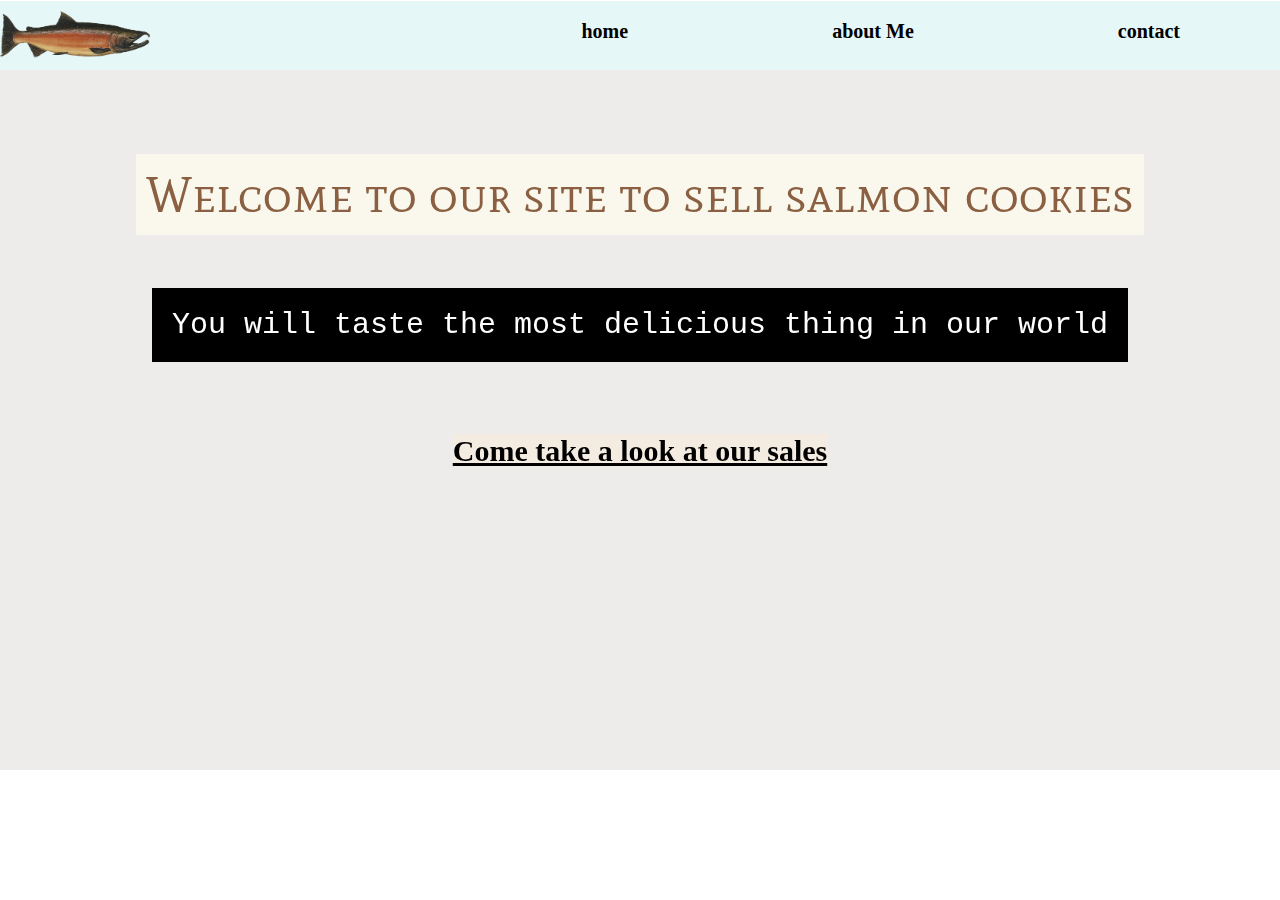
==== index.html @ ec354984 "fix file name" ====
<!DOCTYPE html>
<html lang="en">

<head>
    <meta charset="UTF-8">
    <meta http-equiv="X-UA-Compatible" content="IE=edge">
    <meta name="viewport" content="width=device-width, initial-scale=1.0">
    <link rel="stylesheet" href="./css/style.css">
    <link rel="stylesheet" href="./css/reset.css">
    <link rel="preconnect" href="https://fonts.gstatic.com">
<link href="https://fonts.googleapis.com/css2?family=Mate+SC&display=swap" rel="stylesheet">
    <title>Salmon Cookies</title>
</head>

<body>
    <header>
        <img src="./img/salmon.png" alt="">
        <nav>
            <ul>
                <li>home</li>
                <li>about Me</li>
                <li>contact</li>
            </ul>
        </nav>
    </header>

    <main id="indexMain">

        <h1><span>Welcome to our site to sell salmon cookies</span></h1>
        <h3><span>You will taste the most delicious thing in our world</span></h3>

        <a href="sales.html">Come take a look at our sales </a>
    </main>
    <footer>

    </footer>

</body>

</html>
---- css/style.css ----
header img {
    width: 150px;
    margin-top: 10px;
  }
  header{
    position:fixed;
    top:1px;
    background-color: rgb(230, 247, 248);
    width: 100%;
    height: 70px;
  }
  
  header nav {
    float: right;
  }
  
  header nav ul li {
    display: inline-block;
    font-size: 20px;
    margin-left: 100px;
    margin-right: 100px;
    margin-top: 20px;
    font-weight: bold;
  }
  main{
    margin-top: 70px;
    height: 700px;

  }
  
  #indexMain{
    background-image: url("https://cdn.shopify.com/s/files/1/0017/4024/2996/products/salmon-potato-cookies-dog-treats-natural-cornish-pet-340362_1409x1409.jpg?v=1599135799");
    background-color: #f1eaea;
    background-position: center;
    background-repeat: no-repeat;
    background-size: cover;
    filter: grayscale(60%);
    text-align: center;
  }
  #indexMain a{
    color: black;
    font-size: 30px;
    position: relative;
    top: 300px;
    font-weight: bold;
    filter: opacity(300%);
    background-color: blanchedalmond;
    font-family: Georgia, Times, "Times New Roman", serif;
   
}
#indexMain a:hover{
    color: blue;
    font-size: 40px;
    position: relative;
    top: 300px;
    font-weight: bold;
    
    background-color: rgb(255, 255, 255);
    font-family: Georgia, Times, "Times New Roman", serif;
   
}
#indexMain h1 span{
    position: relative;
    top: 100px;
    padding: 10px;
    font-size: 50px;
    color: rgb(192, 86, 10);
    background-color: cornsilk;
    font-family: 'Mate SC', serif;
}

#indexMain h3 span{
    font-family: 'Courier New', monospace;
    position: relative;
    top: 200px;
    font-size: 30px;
    background-color: black;
    color: white;
    padding: 20px;
    line-height: 10px;
}

#sales{
    text-align: center;

}
#sales h3{
    color:chocolate;
    font-family: 'Courier New', monospace;
   margin-top: 50px;
   font-size: 25px;

}
#sales ul {
    font-size: 18px;
    list-style:circle;
    line-height: 2;
   
}
#sales ul li {
    list-style: circle;
}
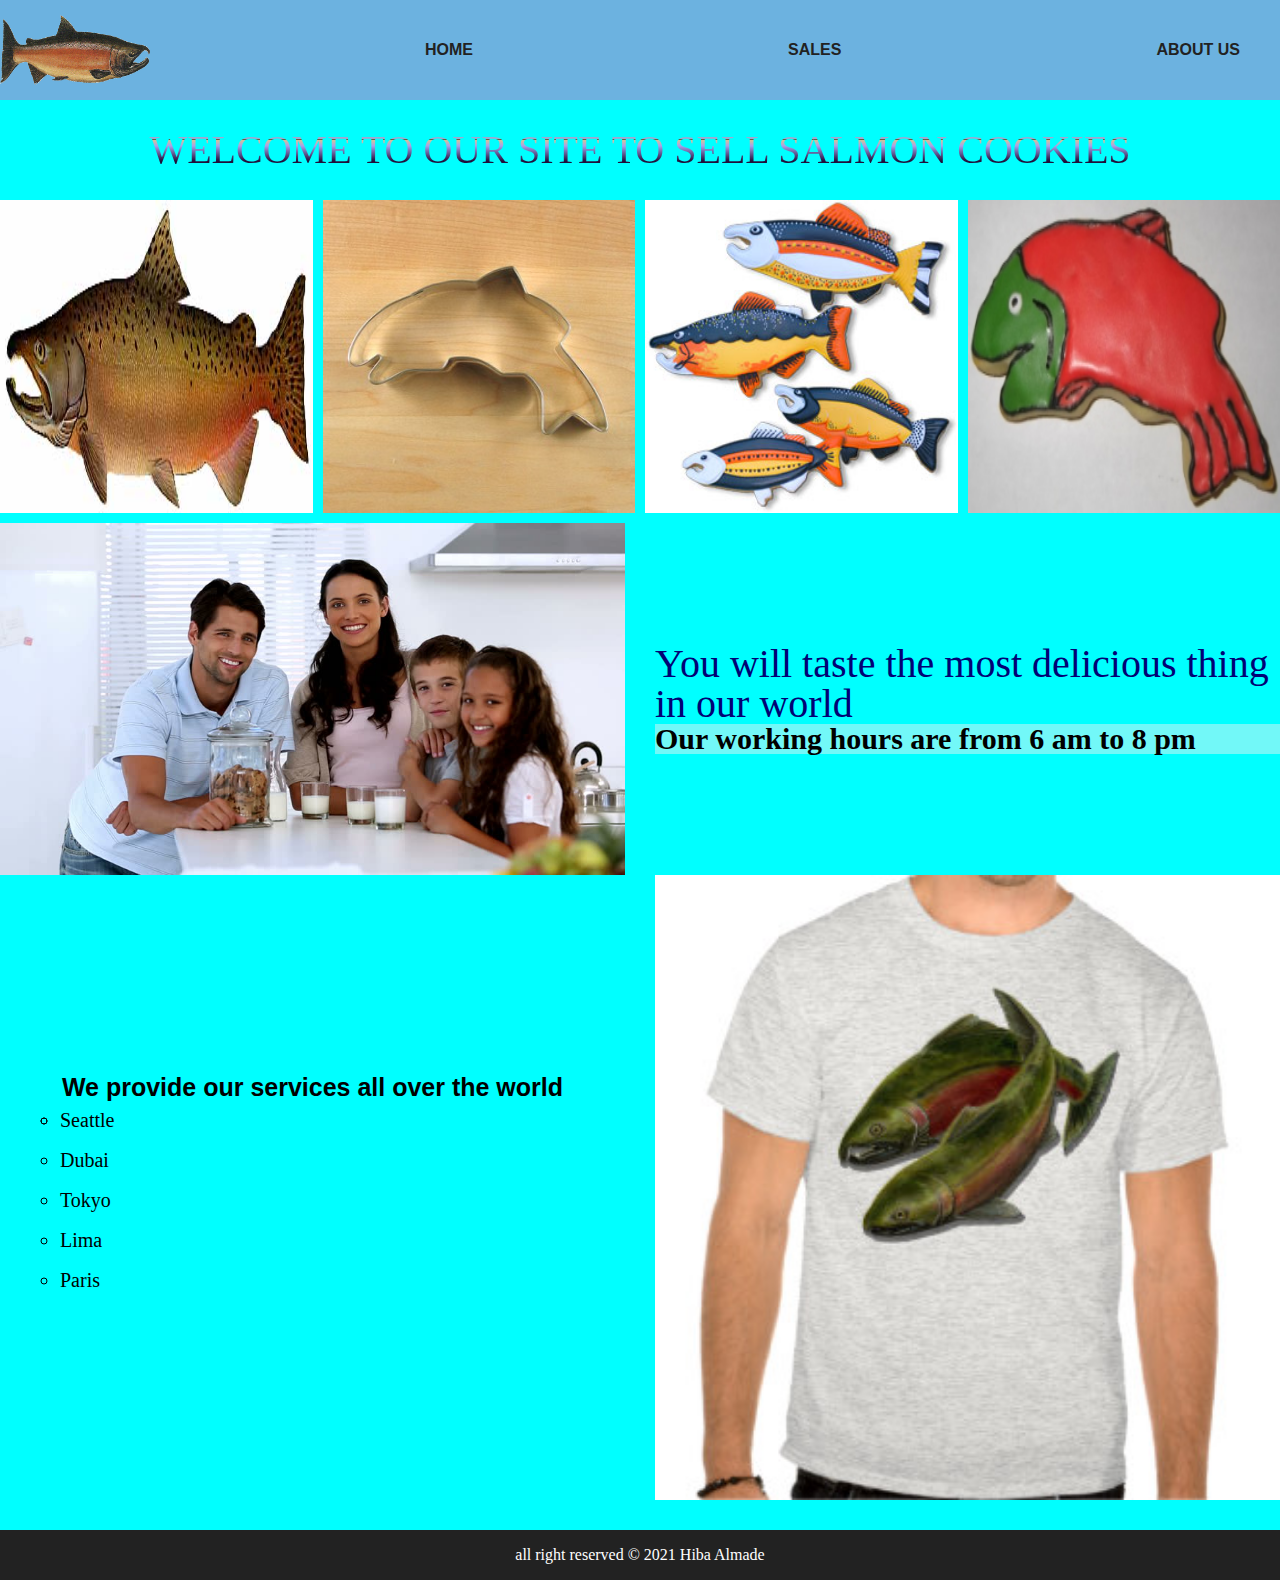
==== commit fada800e: "lab08 done" ====
--- a/index.html
+++ b/index.html
@@ -1,3 +1,7 @@
+<!-- 
+
+
+
 <!DOCTYPE html>
 <html lang="en">
 
@@ -37,4 +41,65 @@
 
 </body>
 
-</html>
+</html> -->
+
+
+<!DOCTYPE html>
+<html lang="en">
+<head>
+    <meta charset="UTF-8">
+    <meta http-equiv="X-UA-Compatible" content="IE=edge">
+    <meta name="viewport" content="width=device-width, initial-scale=1.0">
+    <link rel="stylesheet" href="./css/reset.css">
+    <link rel="stylesheet" href="./css/style.css">
+    <title>Document</title>
+</head>
+<body id="index">
+    <header>
+        <img src="./img/salmon.png" alt="">
+        <a href="index.html">Home </a>
+        <a href="sales.html">Sales</a>
+        <a href="#">About us</a>
+       
+    </header>
+
+    <main>
+        <section>
+           <h1>Welcome to our site to sell salmon cookies</h1>
+        </section>
+
+        <section>
+            <img src="./img/chinook.jpg" alt="">
+            <img src="./img/cutter.jpeg" alt="">
+            <img src="./img/fish.jpg" alt="">
+            <img src="./img/frosted-cookie.jpg" alt="">
+        </section>
+        <section>
+            <img src="./img/family.jpg" alt="">
+
+            <div>
+                <h4>You will taste the most delicious thing in our world</h4>
+                <h3>Our working hours are from 6 am to 8 pm</h3>
+            </div>
+        </section>
+
+        <section>
+            <div>
+                <h2>We provide our services all over the world</h2>
+                <ul>
+                    <li>Seattle</li>
+                    <li>Dubai</li>
+                    <li>Tokyo</li>
+                    <li>Lima</li>
+                    <li>Paris</li>
+                </ul>
+            </div>
+            <img src="./img/shirt.jpg" alt="">
+        </section>
+
+    </main>
+    <footer>
+        all right reserved &copy; 2021 Hiba Almade
+    </footer>
+</body>
+</html>--- a/css/style.css
+++ b/css/style.css
@@ -1,33 +1,136 @@
- header img {
+#index{
+  background-image: url("https://img2.goodfon.com/wallpaper/nbig/e/47/chelovek-more-fon-5096.jpg");
+  background-repeat: no-repeat;
+  background-position: center;
+  background-size: cover;
+  background-color: cyan;
+} 
+ 
+body {
+  display: grid;
+  grid-template-rows: 100px 1fr 50px;
+  gap: 30px;
+  width: 100%;
+  margin: 0 auto;
+}
+
+img{
+  width:100%;
+  height: 100%;
+}
+
+
+  
+header {
+  display: flex;
+  align-items: center;
+  justify-content: space-between;
+  background-color: #6cb2e0;
+}
+
+
+header a {
+  text-decoration: none;
+  text-transform: uppercase;
+  color: #222;
+  padding: 0 40px;
+  font-weight: bold;
+  font-family:sans-serif;
+}
+
+header img {
     width: 150px;
-    margin-top: 10px;
+    height: 70px;
+    
   }
-  header{
-    position:fixed;
-    top:1px;
-    background-color: rgb(230, 247, 248);
-    width: 100%;
-    height: 70px;
-  }
-  
-  header nav {
-    float: right;
-  }
-  
-  header nav ul li {
-    display: inline-block;
-    font-size: 20px;
-    margin-left: 100px;
-    margin-right: 100px;
-    margin-top: 20px;
-    font-weight: bold;
-  }
-  main{
-    margin-top: 70px;
-    height: 700px;
-
-  }
-  
+
+  main section:nth-child(1){
+    margin-bottom: 30px;
+    align-items: center;
+    font-size: 40px;
+    text-align: center;
+
+
+}
+h1{
+  background: linear-gradient(to bottom, #9fa8cf 22%,#634f2c 24%, #cfc09f 26%, #cfc09f 27%,#a6a1eb 40%,#1f0f3a 78%); 
+    -webkit-background-clip: text;
+    -webkit-text-fill-color: transparent;
+    color: #fff;
+font-family: 'Playfair Display', serif;
+    position: relative;
+	text-transform: uppercase;	
+	margin: 0;
+	font-weight: 400;}
+
+main section:nth-child(2){
+  display: grid;
+  grid-template-columns: 1fr 1fr 1fr 1fr;
+  gap:10px;
+  margin-bottom:10px;
+}
+
+main section:nth-child(3){
+  display: grid;
+  grid-template-columns: 1fr 1fr;
+  gap:30px;
+  align-items: center;
+
+}
+
+main section:nth-child(4){
+  display: grid;
+  grid-template-columns: 1fr 1fr;
+  gap:30px;
+  align-items: center;
+  justify-content: center;
+  text-align: center;
+
+}
+
+h4{
+  font-size: 40px;
+  font-family: 'Times New Roman', Times, serif;
+  color: rgb(2, 2, 116);
+
+}
+h3{
+  font-size: 30px;
+  font-weight: bold;
+  background-color: rgba(241, 241, 240, 0.473);
+
+}
+
+h2{
+  font-size: 25px;
+  font-family: Verdana, Geneva, Tahoma, sans-serif;
+  font-weight: bold;
+}
+ul{
+  list-style:circle;
+  border: 1px;
+ 
+	font-size: 20px;
+  display:list-item;
+  text-align: left;
+  margin-left: 60px;
+  font-family:Tahoma;
+  line-height: 2;
+}
+
+ul li{
+  font-size: 20px;
+}
+
+
+footer {
+  display: flex;
+    align-items: center;
+    justify-content: center;
+    background: #222;
+    color: #fff;
+}
+/* 
   #indexMain{
     background-image: url("https://cdn.shopify.com/s/files/1/0017/4024/2996/products/salmon-potato-cookies-dog-treats-natural-cornish-pet-340362_1409x1409.jpg?v=1599135799");
     background-color: #f1eaea;
@@ -47,8 +150,8 @@
     background-color: blanchedalmond;
     font-family: Georgia, Times, "Times New Roman", serif;
    
-}
-#indexMain a:hover{
+} */
+/* #indexMain a:hover{
     color: blue;
     font-size: 40px;
     position: relative;
@@ -78,25 +181,76 @@
     color: white;
     padding: 20px;
     line-height: 10px;
-}
+} */
 
 #sales{
-    text-align: center;
-
-}
+  background-image: url("https://y4n8r5d6.rocketcdn.me/wp-content/uploads/2021/01/20210210_161204-scaled-e1613141894194.jpg");
+ height: 700px;
+}
+
+
+table, td, th {  
+  border: 1px solid rgb(7, 0, 0);
+  text-align: left;
+  
+}
+
+table {
+  border-collapse:initial;
+  width: 100%;
+  background-color: rgba(255, 255, 255, 0.733);
+  position: absolute;
+  top:150px;
+  
+}
+
+ table th {
+  padding: 15px;
+  height: 50px;
+  font-weight: bold;
+  font-size: 24px;
+  margin-top: 100px;
+  border: 1px solid rgb(17, 1, 1);
+  text-align: center;
+}
+
+table td{
+  text-align: center;
+  padding: 15px;
+  height: 50px;
+  font-weight: bold;
+  font-size: 20px;
+  margin-top: 100px;
+  border: 1px solid rgb(17, 1, 1);
+
+}
+
 #sales h3{
     color:chocolate;
     font-family: 'Courier New', monospace;
    margin-top: 50px;
    font-size: 25px;
+   
+   font-weight: bold;
+   margin-bottom: 3px;
+   background-color: rgba(0, 0, 0, 0.788);
+   padding: 30px;
+   margin-right: 900px;
+   
 
 }
 #sales ul {
     font-size: 18px;
-    list-style:circle;
+    font-weight: bold;
+    list-style: inside;
     line-height: 2;
-   
-}
+   margin-left: 70px;
+   background-color: rgba(148, 177, 231, 0.507);
+   margin-right: 900px;
+   padding: 20px;
+
+}
+
 #sales ul li {
-    list-style: circle;
+  list-style: inside;
 }--- a/css/style.css
+++ b/css/style.css
@@ -1,33 +1,136 @@
- header img {
+#index{
+  background-image: url("https://img2.goodfon.com/wallpaper/nbig/e/47/chelovek-more-fon-5096.jpg");
+  background-repeat: no-repeat;
+  background-position: center;
+  background-size: cover;
+  background-color: cyan;
+} 
+ 
+body {
+  display: grid;
+  grid-template-rows: 100px 1fr 50px;
+  gap: 30px;
+  width: 100%;
+  margin: 0 auto;
+}
+
+img{
+  width:100%;
+  height: 100%;
+}
+
+
+  
+header {
+  display: flex;
+  align-items: center;
+  justify-content: space-between;
+  background-color: #6cb2e0;
+}
+
+
+header a {
+  text-decoration: none;
+  text-transform: uppercase;
+  color: #222;
+  padding: 0 40px;
+  font-weight: bold;
+  font-family:sans-serif;
+}
+
+header img {
     width: 150px;
-    margin-top: 10px;
+    height: 70px;
+    
   }
-  header{
-    position:fixed;
-    top:1px;
-    background-color: rgb(230, 247, 248);
-    width: 100%;
-    height: 70px;
-  }
-  
-  header nav {
-    float: right;
-  }
-  
-  header nav ul li {
-    display: inline-block;
-    font-size: 20px;
-    margin-left: 100px;
-    margin-right: 100px;
-    margin-top: 20px;
-    font-weight: bold;
-  }
-  main{
-    margin-top: 70px;
-    height: 700px;
-
-  }
-  
+
+  main section:nth-child(1){
+    margin-bottom: 30px;
+    align-items: center;
+    font-size: 40px;
+    text-align: center;
+
+
+}
+h1{
+  background: linear-gradient(to bottom, #9fa8cf 22%,#634f2c 24%, #cfc09f 26%, #cfc09f 27%,#a6a1eb 40%,#1f0f3a 78%); 
+    -webkit-background-clip: text;
+    -webkit-text-fill-color: transparent;
+    color: #fff;
+font-family: 'Playfair Display', serif;
+    position: relative;
+	text-transform: uppercase;	
+	margin: 0;
+	font-weight: 400;}
+
+main section:nth-child(2){
+  display: grid;
+  grid-template-columns: 1fr 1fr 1fr 1fr;
+  gap:10px;
+  margin-bottom:10px;
+}
+
+main section:nth-child(3){
+  display: grid;
+  grid-template-columns: 1fr 1fr;
+  gap:30px;
+  align-items: center;
+
+}
+
+main section:nth-child(4){
+  display: grid;
+  grid-template-columns: 1fr 1fr;
+  gap:30px;
+  align-items: center;
+  justify-content: center;
+  text-align: center;
+
+}
+
+h4{
+  font-size: 40px;
+  font-family: 'Times New Roman', Times, serif;
+  color: rgb(2, 2, 116);
+
+}
+h3{
+  font-size: 30px;
+  font-weight: bold;
+  background-color: rgba(241, 241, 240, 0.473);
+
+}
+
+h2{
+  font-size: 25px;
+  font-family: Verdana, Geneva, Tahoma, sans-serif;
+  font-weight: bold;
+}
+ul{
+  list-style:circle;
+  border: 1px;
+ 
+	font-size: 20px;
+  display:list-item;
+  text-align: left;
+  margin-left: 60px;
+  font-family:Tahoma;
+  line-height: 2;
+}
+
+ul li{
+  font-size: 20px;
+}
+
+
+footer {
+  display: flex;
+    align-items: center;
+    justify-content: center;
+    background: #222;
+    color: #fff;
+}
+/* 
   #indexMain{
     background-image: url("https://cdn.shopify.com/s/files/1/0017/4024/2996/products/salmon-potato-cookies-dog-treats-natural-cornish-pet-340362_1409x1409.jpg?v=1599135799");
     background-color: #f1eaea;
@@ -47,8 +150,8 @@
     background-color: blanchedalmond;
     font-family: Georgia, Times, "Times New Roman", serif;
    
-}
-#indexMain a:hover{
+} */
+/* #indexMain a:hover{
     color: blue;
     font-size: 40px;
     position: relative;
@@ -78,25 +181,76 @@
     color: white;
     padding: 20px;
     line-height: 10px;
-}
+} */
 
 #sales{
-    text-align: center;
-
-}
+  background-image: url("https://y4n8r5d6.rocketcdn.me/wp-content/uploads/2021/01/20210210_161204-scaled-e1613141894194.jpg");
+ height: 700px;
+}
+
+
+table, td, th {  
+  border: 1px solid rgb(7, 0, 0);
+  text-align: left;
+  
+}
+
+table {
+  border-collapse:initial;
+  width: 100%;
+  background-color: rgba(255, 255, 255, 0.733);
+  position: absolute;
+  top:150px;
+  
+}
+
+ table th {
+  padding: 15px;
+  height: 50px;
+  font-weight: bold;
+  font-size: 24px;
+  margin-top: 100px;
+  border: 1px solid rgb(17, 1, 1);
+  text-align: center;
+}
+
+table td{
+  text-align: center;
+  padding: 15px;
+  height: 50px;
+  font-weight: bold;
+  font-size: 20px;
+  margin-top: 100px;
+  border: 1px solid rgb(17, 1, 1);
+
+}
+
 #sales h3{
     color:chocolate;
     font-family: 'Courier New', monospace;
    margin-top: 50px;
    font-size: 25px;
+   
+   font-weight: bold;
+   margin-bottom: 3px;
+   background-color: rgba(0, 0, 0, 0.788);
+   padding: 30px;
+   margin-right: 900px;
+   
 
 }
 #sales ul {
     font-size: 18px;
-    list-style:circle;
+    font-weight: bold;
+    list-style: inside;
     line-height: 2;
-   
-}
+   margin-left: 70px;
+   background-color: rgba(148, 177, 231, 0.507);
+   margin-right: 900px;
+   padding: 20px;
+
+}
+
 #sales ul li {
-    list-style: circle;
+  list-style: inside;
 }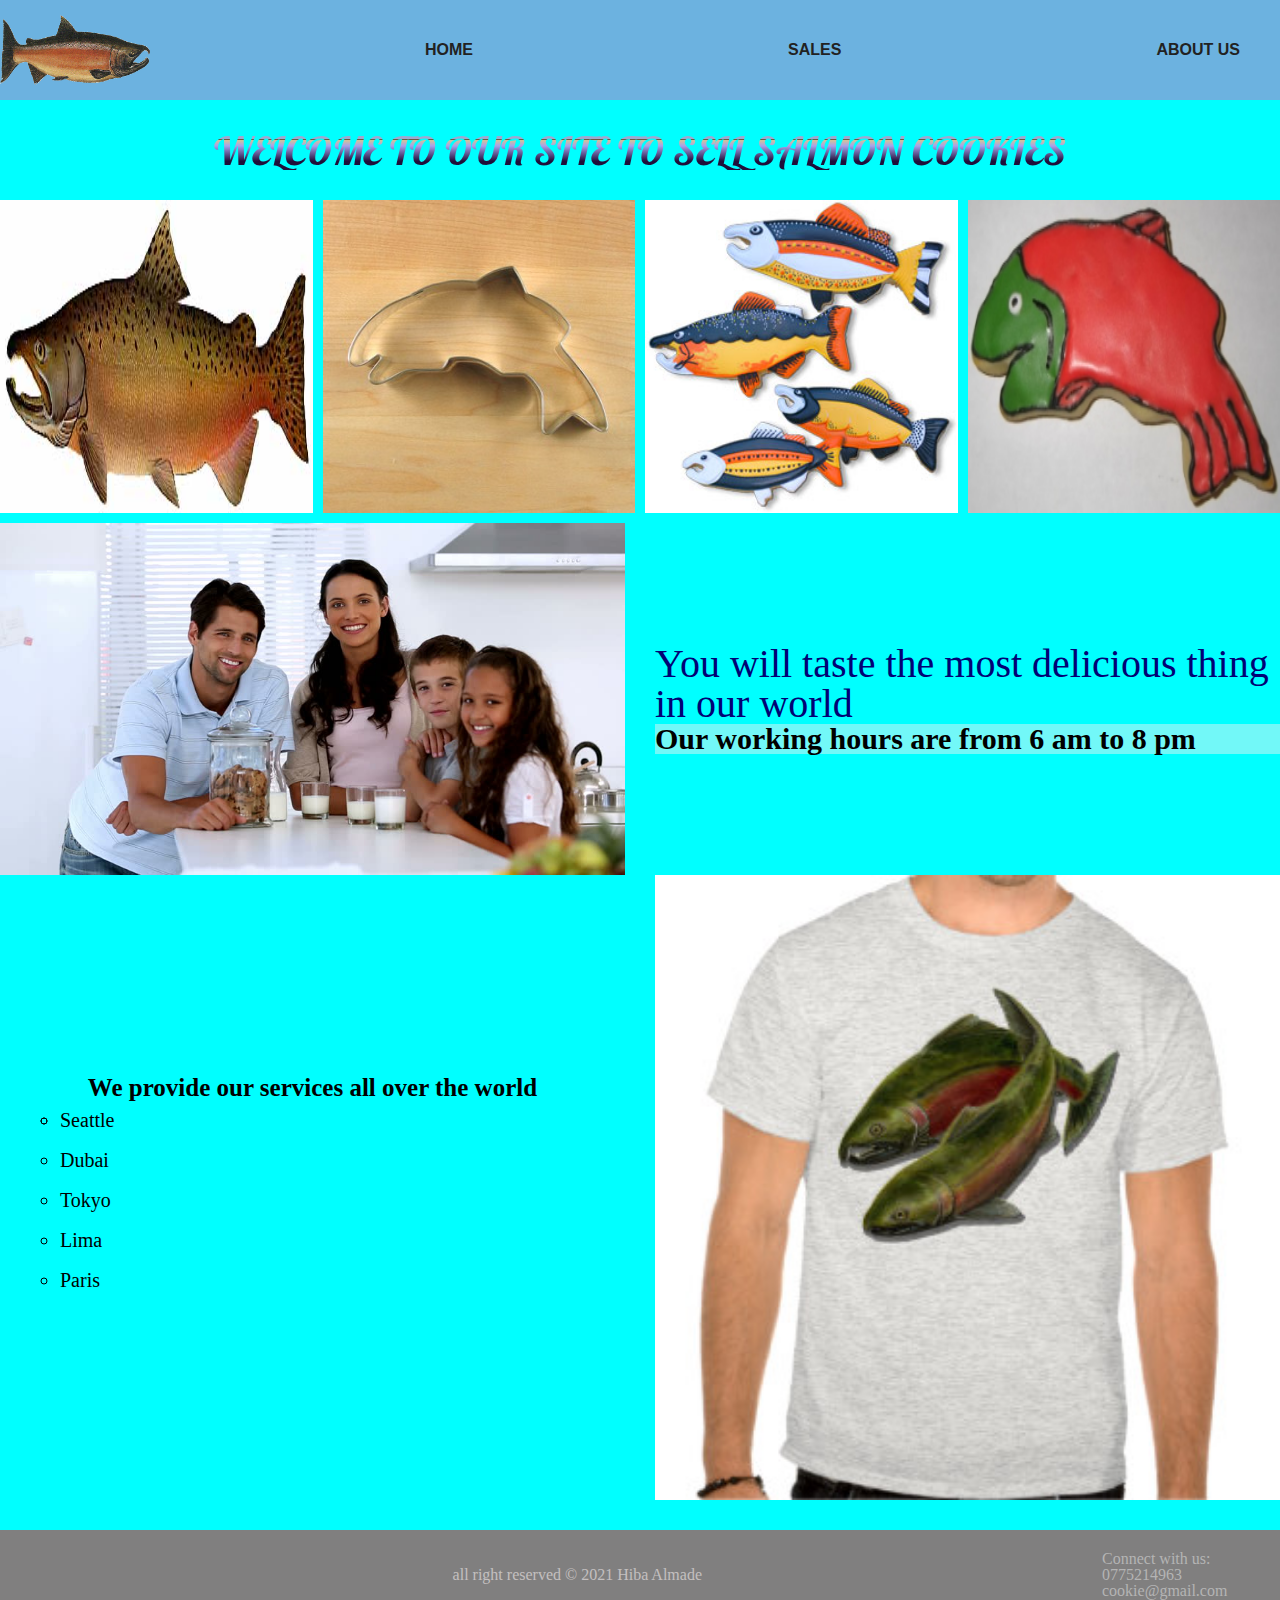
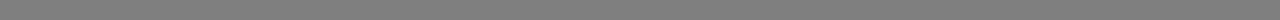
==== commit 9e2d8bb4: "done" ====
--- a/index.html
+++ b/index.html
@@ -50,6 +50,10 @@
     <meta charset="UTF-8">
     <meta http-equiv="X-UA-Compatible" content="IE=edge">
     <meta name="viewport" content="width=device-width, initial-scale=1.0">
+    <link rel="preconnect" href="https://fonts.gstatic.com">
+<link href="https://fonts.googleapis.com/css2?family=Dancing+Script&display=swap" rel="stylesheet">
+<link rel="preconnect" href="https://fonts.gstatic.com">
+<link href="https://fonts.googleapis.com/css2?family=Lobster&display=swap" rel="stylesheet">
     <link rel="stylesheet" href="./css/reset.css">
     <link rel="stylesheet" href="./css/style.css">
     <title>Document</title>
@@ -99,7 +103,14 @@
 
     </main>
     <footer>
-        all right reserved &copy; 2021 Hiba Almade
+        all right reserved &copy; 2021 Hiba Almade <br>
+        <div>
+            Connect with us: <br>
+            0775214963 <br>
+            cookie@gmail.com
+
+        </div>
+        
     </footer>
 </body>
 </html>--- a/css/style.css
+++ b/css/style.css
@@ -57,8 +57,8 @@
     -webkit-background-clip: text;
     -webkit-text-fill-color: transparent;
     color: #fff;
-font-family: 'Playfair Display', serif;
-    position: relative;
+    font-family: 'Lobster', cursive;
+        position: relative;
 	text-transform: uppercase;	
 	margin: 0;
 	font-weight: 400;}
@@ -90,21 +90,23 @@
 
 h4{
   font-size: 40px;
-  font-family: 'Times New Roman', Times, serif;
-  color: rgb(2, 2, 116);
+  font-family: 'Judson', serif;
+   color: rgb(2, 2, 116);
 
 }
 h3{
   font-size: 30px;
   font-weight: bold;
   background-color: rgba(241, 241, 240, 0.473);
+  font-family: 'Halant', serif;
+
 
 }
 
 h2{
   font-size: 25px;
-  font-family: Verdana, Geneva, Tahoma, sans-serif;
-  font-weight: bold;
+  font-family: 'Judson', serif;
+    font-weight: bold;
 }
 ul{
   list-style:circle;
@@ -126,9 +128,16 @@
 footer {
   display: flex;
     align-items: center;
+    height:90px;
     justify-content: center;
-    background: #222;
-    color: #fff;
+    background: rgb(128, 127, 127);
+    color: rgb(196, 192, 192);
+}
+
+footer div{
+  position: relative;
+  left: 400px;
+  color:rgb(180, 180, 180);
 }
 /* 
   #indexMain{
@@ -183,10 +192,6 @@
     line-height: 10px;
 } */
 
-#sales{
-  background-image: url("https://y4n8r5d6.rocketcdn.me/wp-content/uploads/2021/01/20210210_161204-scaled-e1613141894194.jpg");
- height: 700px;
-}
 
 
 table, td, th {  
@@ -200,13 +205,14 @@
   width: 100%;
   background-color: rgba(255, 255, 255, 0.733);
   position: absolute;
-  top:150px;
+  top:700px;
+  font-family: 'Dancing Script', cursive;
   
 }
 
  table th {
   padding: 15px;
-  height: 50px;
+  height: 30px;
   font-weight: bold;
   font-size: 24px;
   margin-top: 100px;
@@ -217,12 +223,16 @@
 table td{
   text-align: center;
   padding: 15px;
-  height: 50px;
+  height: 30px;
   font-weight: bold;
   font-size: 20px;
   margin-top: 100px;
   border: 1px solid rgb(17, 1, 1);
 
+}
+
+#sales{
+  height: 1000px;
 }
 
 #sales h3{
@@ -253,4 +263,56 @@
 
 #sales ul li {
   list-style: inside;
+
+margin:15px auto 20px;}
+
+
+fieldset{
+    border-width: 10px;
+    padding: 20px;
+    box-shadow: 10px 10pxx 2px 3px rgba(129, 170, 170, 0.74);
+    background-color: rgba(187, 207, 245, 0.425);
+    
+
+}
+legend{
+    font-weight: bold;
+    color: rgba(5, 10, 87, 0.733);
+    font-size: 30px;}
+
+label{
+  font-size: 20px;
+  width: 55%;
+  margin-bottom: 5px;
+  font-size: 20px;
+
+  
+}
+input{
+  width:100%;
+  padding: 12px 20px;
+  margin: 8px 0;
+  box-sizing: border-box;
+  border: 2px solid rgb(55, 0, 255);
+  border-radius: 4px;
+  font-size: 16px;
+}
+input.number{
+  width: 50px;
+}
+
+button{
+  display: block;
+  width:300px;
+  height: 50px;
+  margin:auto;
+  margin-top:10px;
+  font-size: 20px;
+ 
+  
+}
+button:hover{
+  background-color: rgba(26, 4, 4, 0.671);
+  color: rgb(255, 246, 230);
+
 }--- a/css/style.css
+++ b/css/style.css
@@ -57,8 +57,8 @@
     -webkit-background-clip: text;
     -webkit-text-fill-color: transparent;
     color: #fff;
-font-family: 'Playfair Display', serif;
-    position: relative;
+    font-family: 'Lobster', cursive;
+        position: relative;
 	text-transform: uppercase;	
 	margin: 0;
 	font-weight: 400;}
@@ -90,21 +90,23 @@
 
 h4{
   font-size: 40px;
-  font-family: 'Times New Roman', Times, serif;
-  color: rgb(2, 2, 116);
+  font-family: 'Judson', serif;
+   color: rgb(2, 2, 116);
 
 }
 h3{
   font-size: 30px;
   font-weight: bold;
   background-color: rgba(241, 241, 240, 0.473);
+  font-family: 'Halant', serif;
+
 
 }
 
 h2{
   font-size: 25px;
-  font-family: Verdana, Geneva, Tahoma, sans-serif;
-  font-weight: bold;
+  font-family: 'Judson', serif;
+    font-weight: bold;
 }
 ul{
   list-style:circle;
@@ -126,9 +128,16 @@
 footer {
   display: flex;
     align-items: center;
+    height:90px;
     justify-content: center;
-    background: #222;
-    color: #fff;
+    background: rgb(128, 127, 127);
+    color: rgb(196, 192, 192);
+}
+
+footer div{
+  position: relative;
+  left: 400px;
+  color:rgb(180, 180, 180);
 }
 /* 
   #indexMain{
@@ -183,10 +192,6 @@
     line-height: 10px;
 } */
 
-#sales{
-  background-image: url("https://y4n8r5d6.rocketcdn.me/wp-content/uploads/2021/01/20210210_161204-scaled-e1613141894194.jpg");
- height: 700px;
-}
 
 
 table, td, th {  
@@ -200,13 +205,14 @@
   width: 100%;
   background-color: rgba(255, 255, 255, 0.733);
   position: absolute;
-  top:150px;
+  top:700px;
+  font-family: 'Dancing Script', cursive;
   
 }
 
  table th {
   padding: 15px;
-  height: 50px;
+  height: 30px;
   font-weight: bold;
   font-size: 24px;
   margin-top: 100px;
@@ -217,12 +223,16 @@
 table td{
   text-align: center;
   padding: 15px;
-  height: 50px;
+  height: 30px;
   font-weight: bold;
   font-size: 20px;
   margin-top: 100px;
   border: 1px solid rgb(17, 1, 1);
 
+}
+
+#sales{
+  height: 1000px;
 }
 
 #sales h3{
@@ -253,4 +263,56 @@
 
 #sales ul li {
   list-style: inside;
+
+margin:15px auto 20px;}
+
+
+fieldset{
+    border-width: 10px;
+    padding: 20px;
+    box-shadow: 10px 10pxx 2px 3px rgba(129, 170, 170, 0.74);
+    background-color: rgba(187, 207, 245, 0.425);
+    
+
+}
+legend{
+    font-weight: bold;
+    color: rgba(5, 10, 87, 0.733);
+    font-size: 30px;}
+
+label{
+  font-size: 20px;
+  width: 55%;
+  margin-bottom: 5px;
+  font-size: 20px;
+
+  
+}
+input{
+  width:100%;
+  padding: 12px 20px;
+  margin: 8px 0;
+  box-sizing: border-box;
+  border: 2px solid rgb(55, 0, 255);
+  border-radius: 4px;
+  font-size: 16px;
+}
+input.number{
+  width: 50px;
+}
+
+button{
+  display: block;
+  width:300px;
+  height: 50px;
+  margin:auto;
+  margin-top:10px;
+  font-size: 20px;
+ 
+  
+}
+button:hover{
+  background-color: rgba(26, 4, 4, 0.671);
+  color: rgb(255, 246, 230);
+
 }